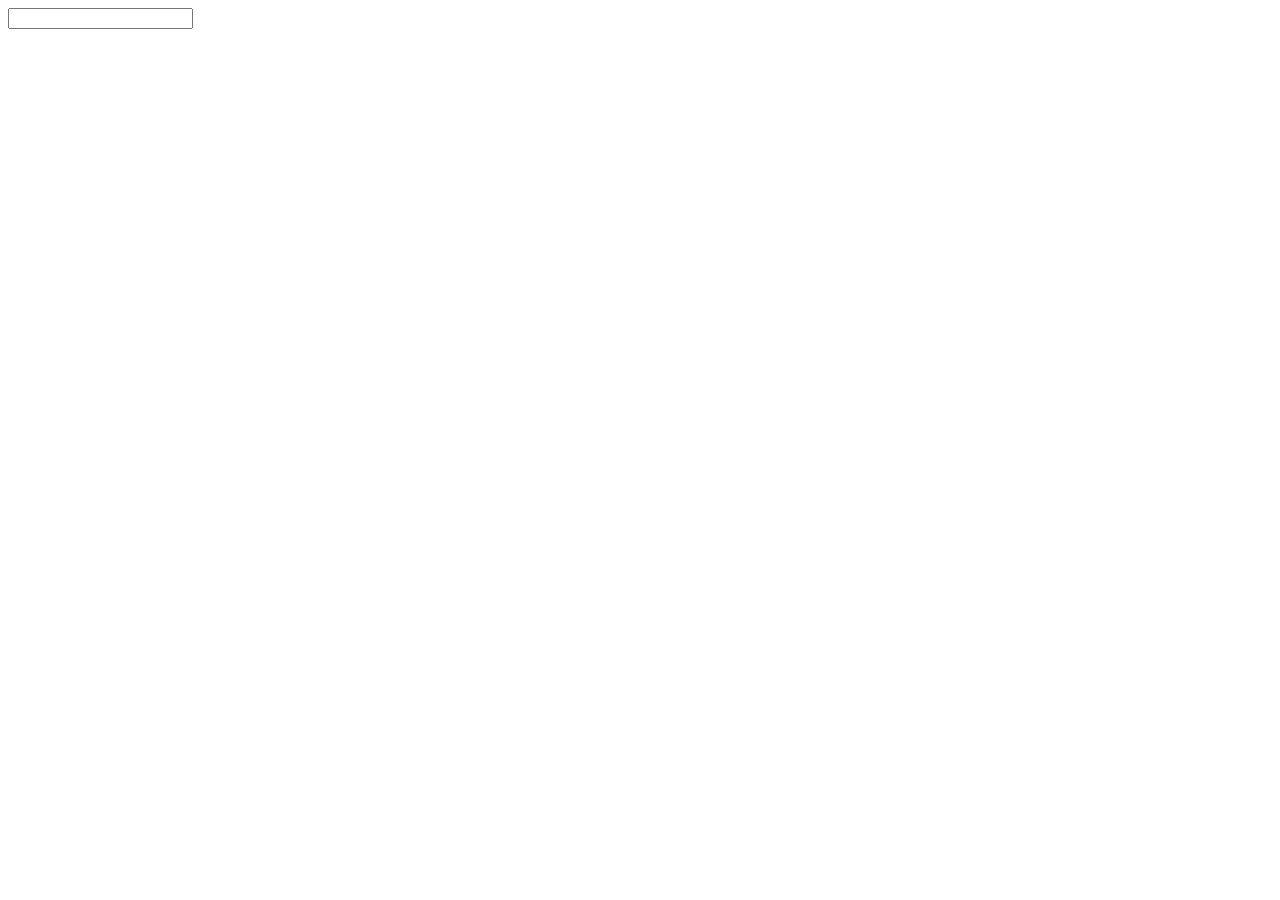
==== index.html @ a2f705ab "Al pulsar enter con keydown se pone rojo fondo input" ====
<!DOCTYPE html>
<html lang="en">
<head>
    <meta charset="UTF-8">
    <meta name="viewport" content="width=device-width, initial-scale=1.0">
    <title>Eventos</title>
    <link rel="stylesheet" href="css/style.css">
</head>
<body>
    <input class="campo">
    <script src="js/index.js"></script>
</body>
</html>
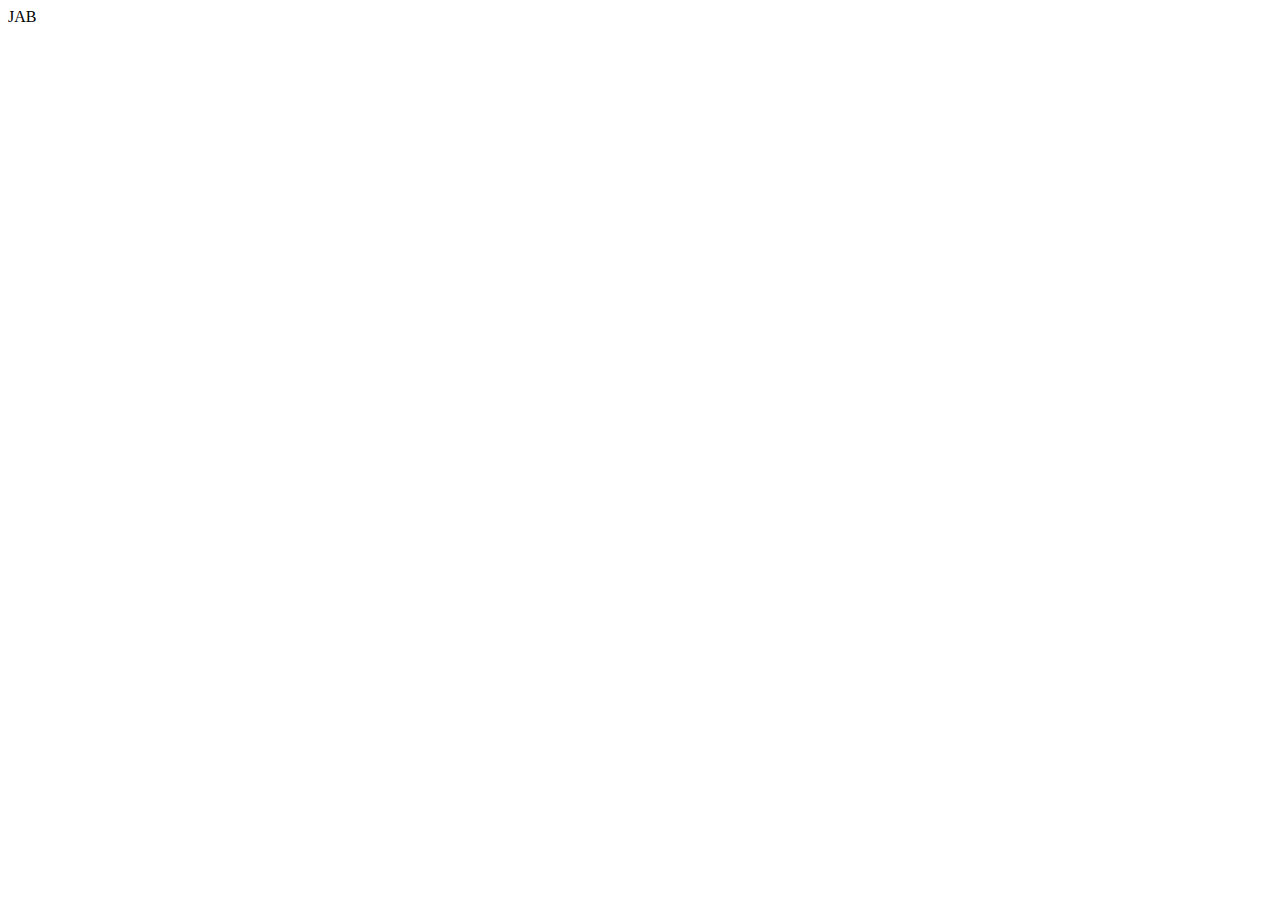
==== commit 3535e938: "Al pulsar enter con keydown se pone rojo div con contenido JAB" ====
--- a/index.html
+++ b/index.html
@@ -7,7 +7,8 @@
     <link rel="stylesheet" href="css/style.css">
 </head>
 <body>
-    <input class="campo">
+    <div class="campo">JAB</div>
+    <!-- <input class="campo"> -->
     <script src="js/index.js"></script>
 </body>
 </html>